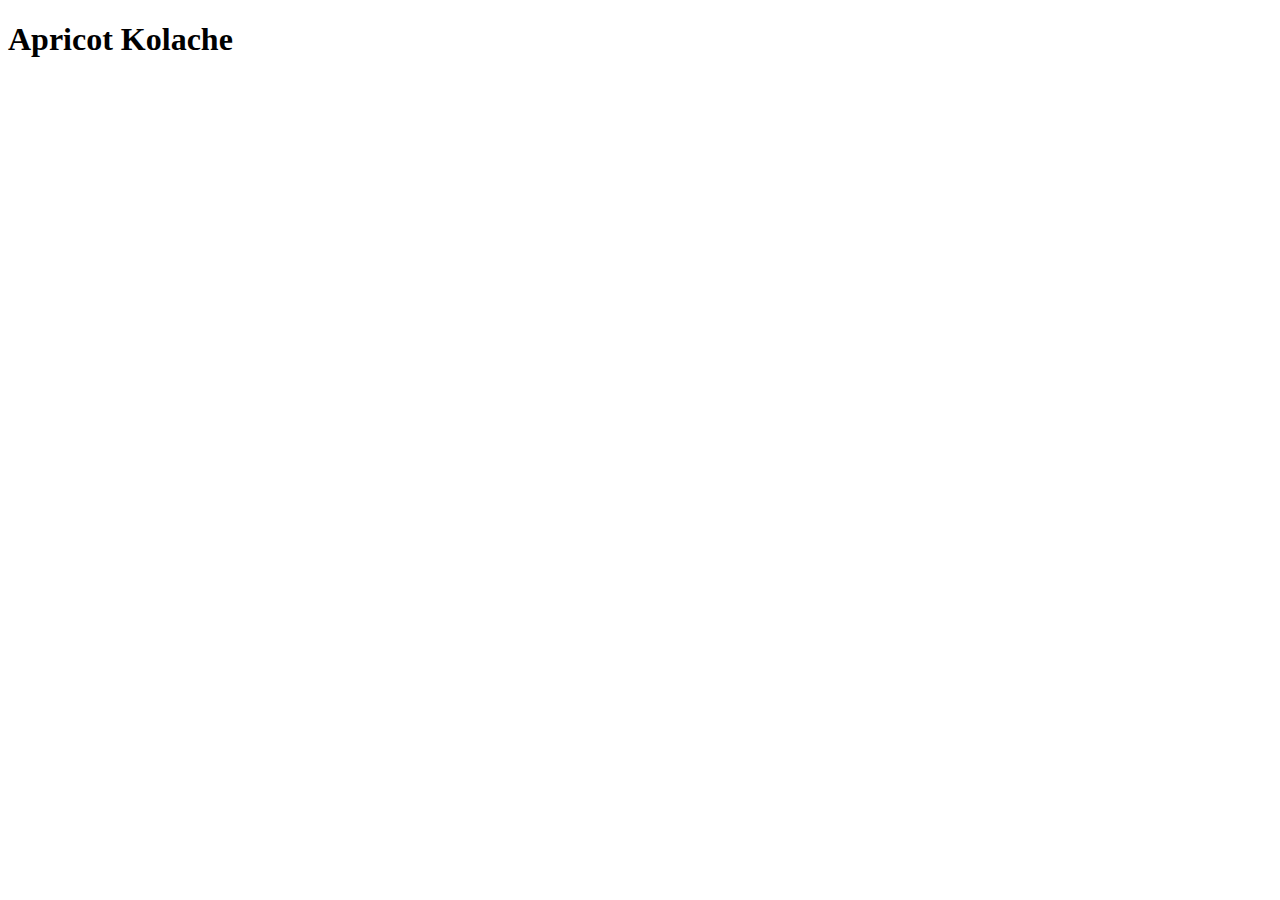
==== recipes/apricot_kolache.html @ ffce55aa "index.htmland recipes/apricot_kolache.html and recipes/sand_tarts.html and recipes/sweet_potato_cass" ====
<!DOCTYPE html>
<html lang="en">

    <head>
        <meta charset="utf-8">
        <title>Apricot Kolache</title>
    </head>
        
    <body>
        <h1>Apricot Kolache</h1>
    </body>

</html>
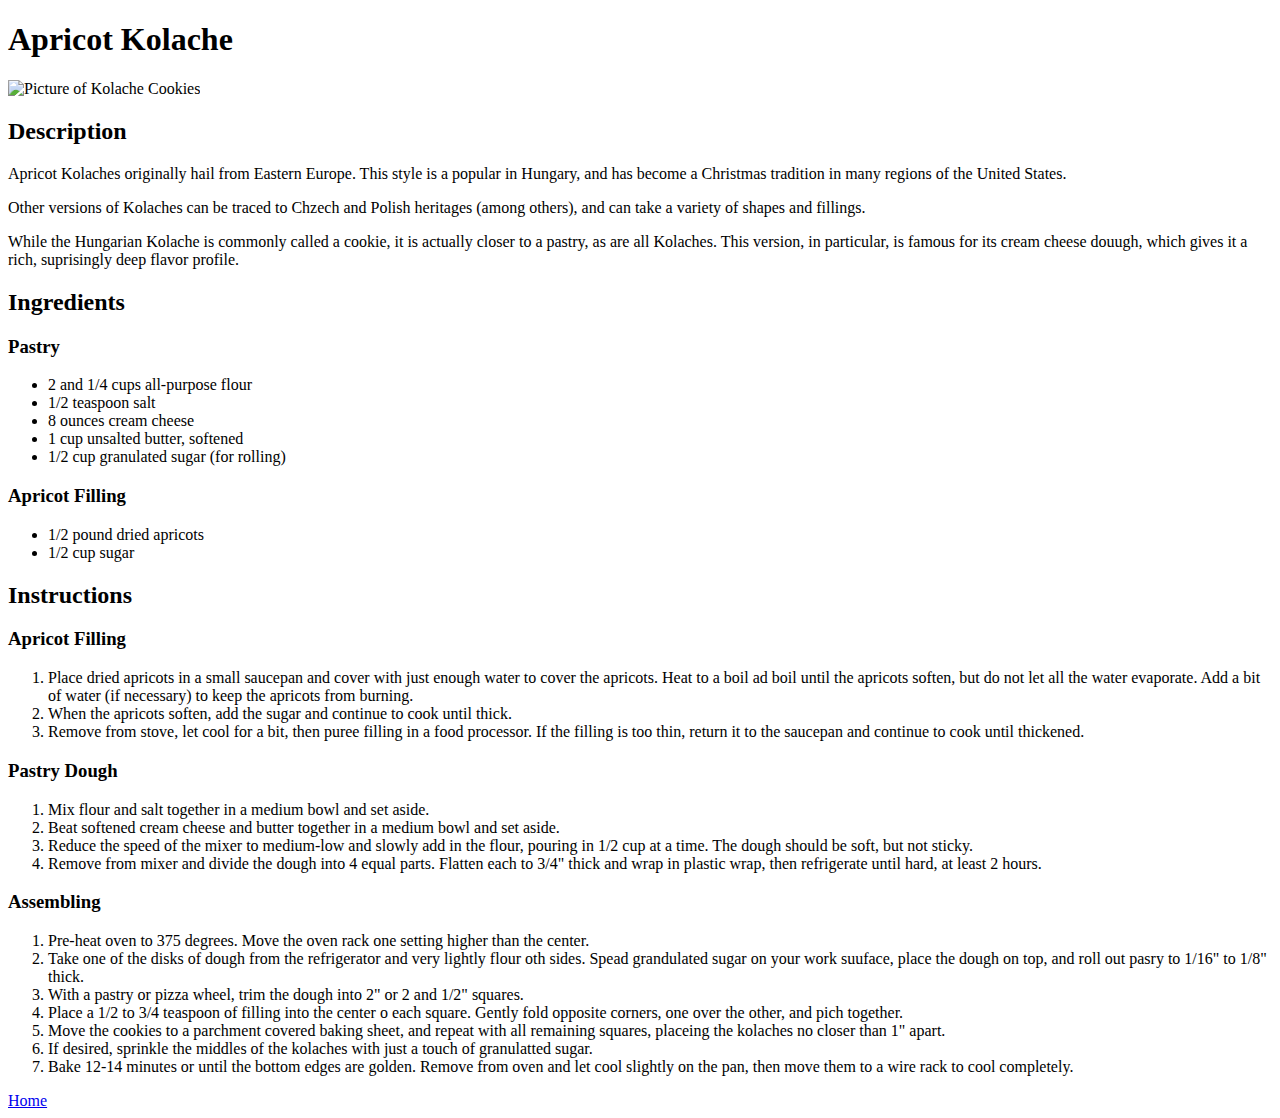
==== commit b87be1e2: "Sweet Potato Casserole and Apricot Kolache pages done for now" ====
--- a/recipes/apricot_kolache.html
+++ b/recipes/apricot_kolache.html
@@ -8,6 +8,55 @@
         
     <body>
         <h1>Apricot Kolache</h1>
+        <img src="/home/andyschest/repos/odin-recipes/images/Hungarian-Apricot-Kolaches-2-1312166624.jpg" alt="Picture of Kolache Cookies">
+        <h2>Description</h2>
+        <p>Apricot Kolaches originally hail from Eastern Europe. This style is a popular in Hungary, and has become a Christmas tradition in many regions of the United States.</p>
+
+        <p>Other versions of Kolaches can be traced to Chzech and Polish heritages (among others), and can take a variety of shapes and fillings.</p>
+
+        <p>While the Hungarian Kolache is commonly called a cookie, it is actually closer to a pastry, as are all Kolaches. This version, in particular, is famous for its cream cheese douugh, which gives it a rich, suprisingly deep flavor profile.</p>
+        <h2>Ingredients<h2>
+            <h3>Pastry</h3>
+                <ul>
+                    <li>2 and 1/4 cups all-purpose flour</li>
+                    <li>1/2 teaspoon salt</li>
+                    <li>8 ounces cream cheese</li>
+                    <li>1 cup unsalted butter, softened</li>
+                    <li>1/2 cup granulated sugar (for rolling)</li>
+                </ul>
+            <h3>Apricot Filling</h3>
+                <ul>
+                    <li>1/2 pound dried apricots</li>
+                    <li>1/2 cup sugar</li>
+                </ul>
+        <h2>Instructions</h2>
+            <h3>Apricot Filling</h3>
+                <ol>
+                    <li>Place dried apricots in a small saucepan and cover with just enough water to cover the apricots. Heat to a boil ad boil until the apricots soften, but do not let all the water evaporate. Add a bit of water (if necessary) to keep the apricots from burning.</li>
+                    <li>When the apricots soften, add the sugar and continue to cook until thick.</li>
+                    <li>Remove from stove, let cool for a bit, then puree filling in a food processor. If the filling is too thin, return it to the saucepan and continue to cook until thickened.</li>
+                </ol>
+            <h3>Pastry Dough</h3>
+                <ol>
+                   <li>Mix flour and salt together in a medium bowl and set aside.</li>
+                    <li>Beat softened cream cheese and butter together in a medium bowl and set aside.</li>
+                    <li>Reduce the speed of the mixer to medium-low and slowly add in the flour, pouring in 1/2 cup at a time. The dough should be soft, but not sticky.</li>
+                    <li>Remove from mixer and divide the dough into 4 equal parts. Flatten each to 3/4" thick and wrap in plastic wrap, then refrigerate until hard, at least 2 hours.</li>
+                </ol>
+            <h3>Assembling</h3>
+                <ol>
+                    <li>Pre-heat oven to 375 degrees. Move the oven rack one setting higher than the center.</li>
+                    <li>Take one of the disks of dough from the refrigerator and very lightly flour oth sides. Spead grandulated sugar on your work suuface, place the dough on top, and roll out pasry to 1/16" to 1/8" thick.</li>
+                    <li>With a pastry or pizza wheel, trim the dough into 2" or 2 and 1/2" squares.</li>
+                    <li>Place a 1/2 to 3/4 teaspoon of filling into the center o each square. Gently fold opposite corners, one over the other, and pich together.</li>
+                    <li>Move the cookies to a parchment covered baking sheet, and repeat with all remaining squares, placeing the kolaches no closer than 1" apart.</li>
+                    <li>If desired, sprinkle the middles of the kolaches with just a touch of granulatted sugar.</li>
+                    <li>Bake 12-14 minutes or until the bottom edges are golden. Remove from oven and let cool slightly on the pan, then move them to a wire rack to cool completely.</li>
+                </ol>
+                <a href="../index.html">Home</a>
+
+               
+
     </body>
 
 </html>
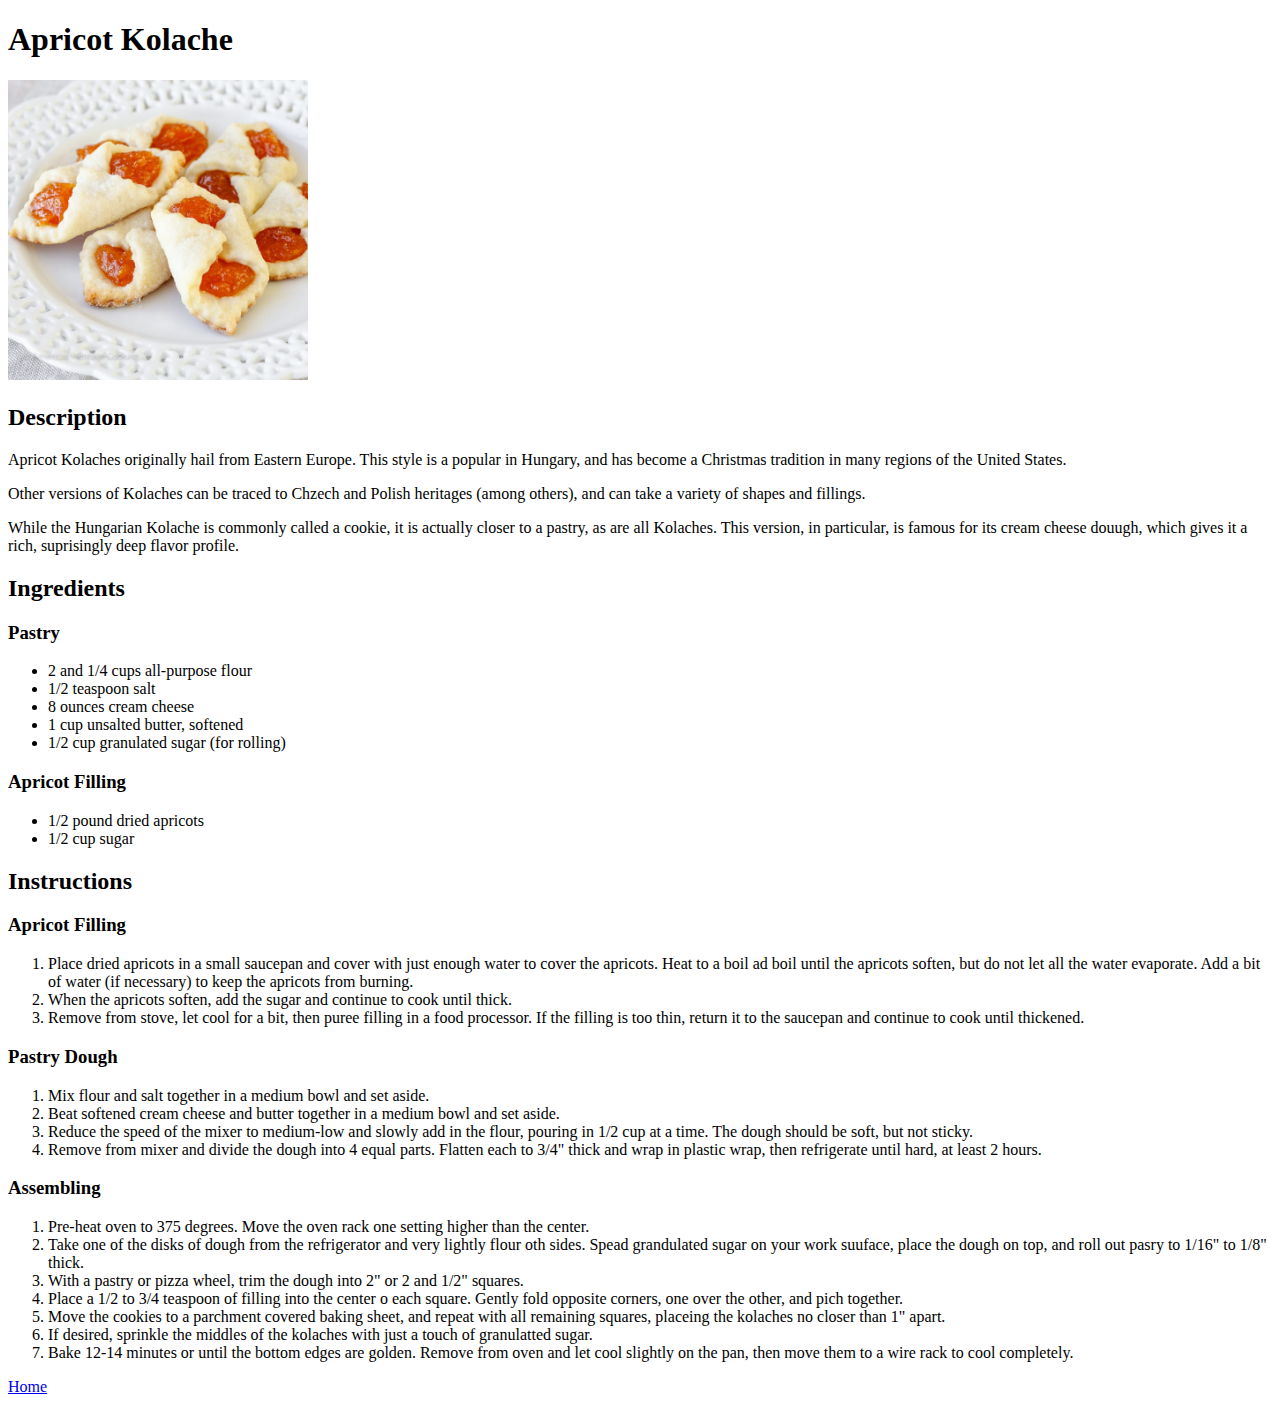
==== commit 958ba3bd: "Updated image links (filepaths) to display properly" ====
--- a/recipes/apricot_kolache.html
+++ b/recipes/apricot_kolache.html
@@ -8,7 +8,7 @@
         
     <body>
         <h1>Apricot Kolache</h1>
-        <img src="/home/andyschest/repos/odin-recipes/images/Hungarian-Apricot-Kolaches-2-1312166624.jpg" alt="Picture of Kolache Cookies">
+        <img src="../images/Hungarian-Apricot-Kolaches-2-1312166624.jpg" width="300" alt="Picture of Kolache Cookies">
         <h2>Description</h2>
         <p>Apricot Kolaches originally hail from Eastern Europe. This style is a popular in Hungary, and has become a Christmas tradition in many regions of the United States.</p>
 
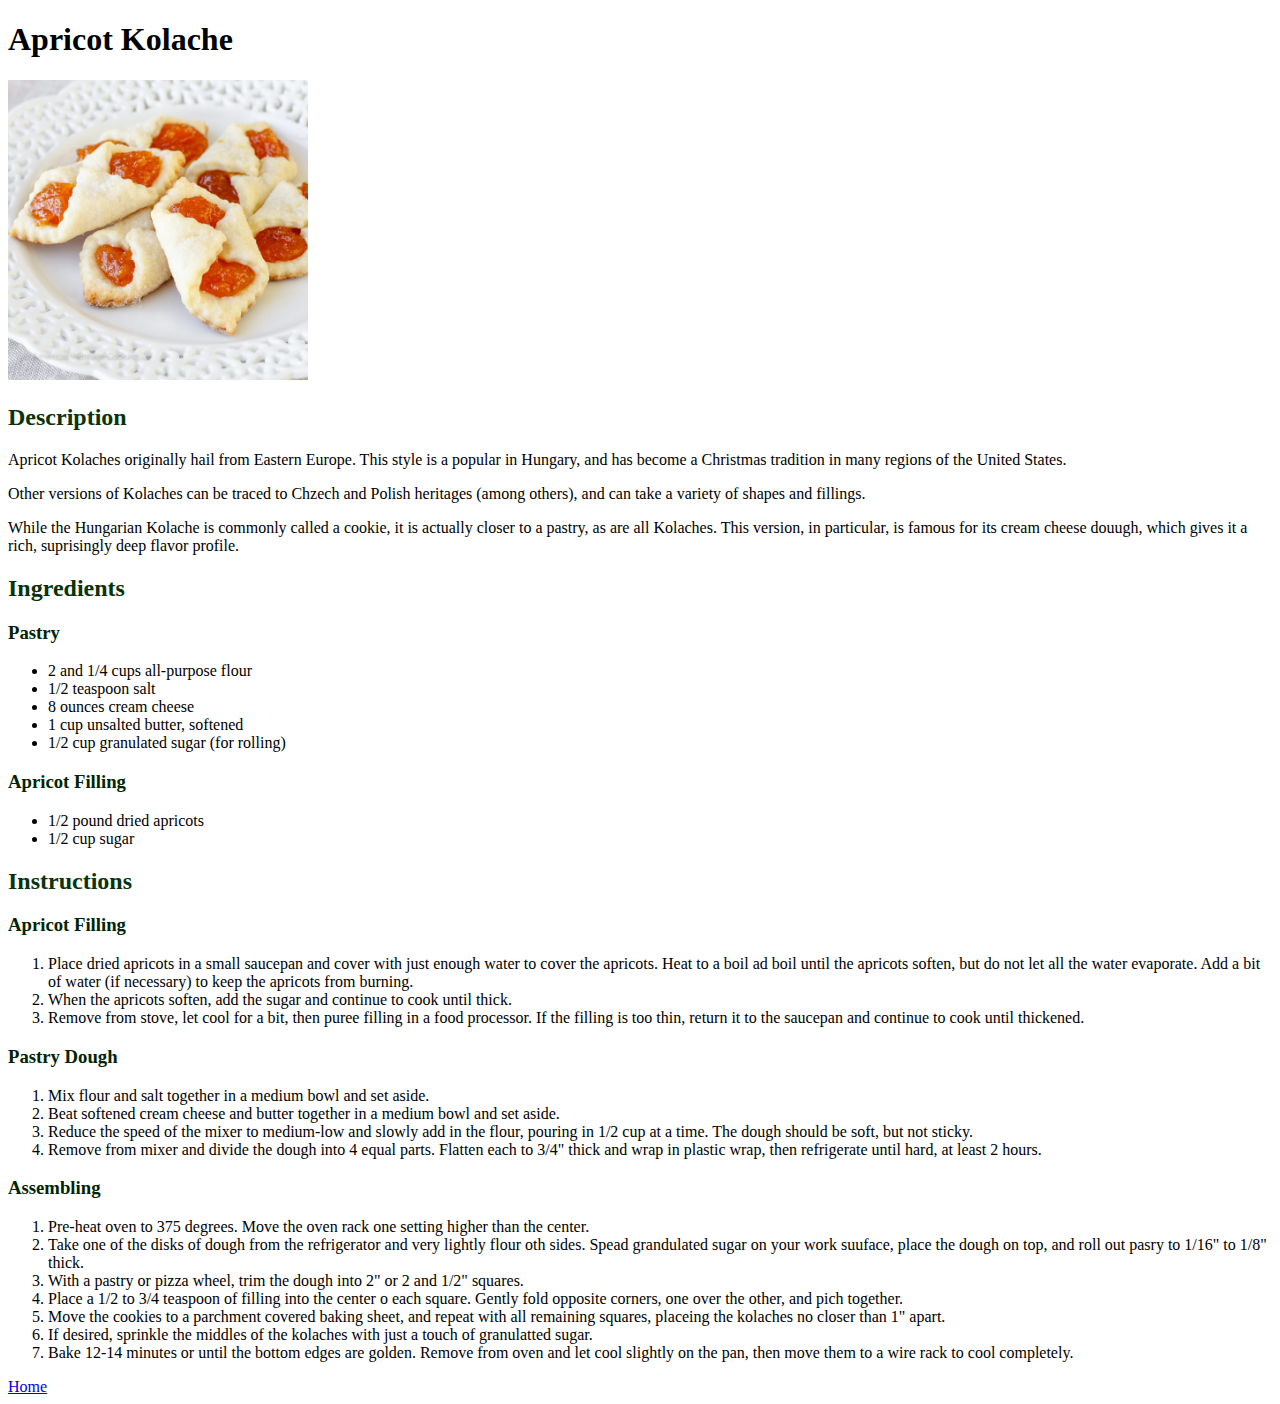
==== commit 0897b4ba: "Added stylesheet to site" ====
--- a/recipes/apricot_kolache.html
+++ b/recipes/apricot_kolache.html
@@ -4,6 +4,7 @@
     <head>
         <meta charset="utf-8">
         <title>Apricot Kolache</title>
+         <link rel="stylesheet" href="../styles.css">
     </head>
         
     <body>
--- a/styles.css
+++ b/styles.css
@@ -0,0 +1,26 @@
+* {
+    font-family:Georgia, 'Times New Roman', Times, serif;
+}
+
+.title {
+    color: rgb(124, 10, 10);
+    font-weight: 700;
+    text-align: center;
+    font-size: 50px;
+}
+.recipe_list {
+    color: black;
+    font-size: 30;
+
+}
+h2 {
+    color: rgb(9, 51, 9);
+    font-weight: 700;
+}
+h3 {
+    color: rgb(1, 36, 1)
+}
+img {
+    width: 300px;
+    height: auto;
+}
